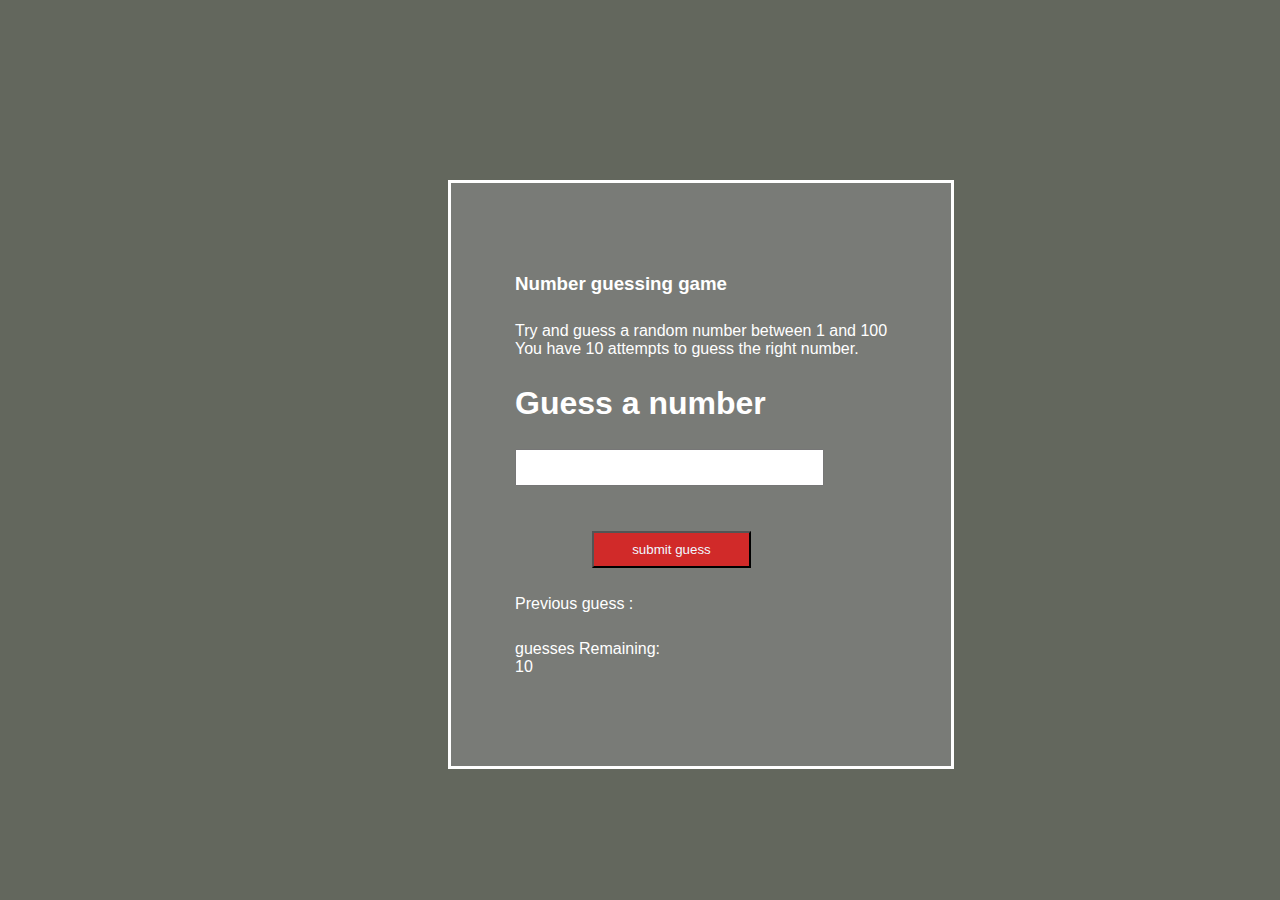
==== Project04/index.html @ deb83417 "Guessing Game in js" ====
<!DOCTYPE html>
<html lang="en">
<head>
    <meta charset="UTF-8">
    <meta name="viewport" content="width=device-width, initial-scale=1.0">
    <link rel="stylesheet" href="style.css">
    <title>Document</title>
</head>
<body>
    <div id="main">
        <div id="game">
            <h3>Number guessing game</h3>
            <p id="p1">Try and guess a random number between 1 and 100 <br>
                You have 10 attempts to guess the right number.
            </p>
            <form >
                <h1>Guess a number </h1>
                <input type="text" id="text"> <div class="textfield"></div><br>
                <input type="submit" id="sub" value="submit guess" class="guessSubmit">
            </form>

            <div class="resultParas">
                <p>Previous guess : </p><span><div class="guesses"></div></span>
                <p>guesses Remaining: </p><div class="lastResult">10</div></span>
                <p><div class="lowOrHi"></div></p>
            </div>
        </div>
    </div>
    <script src="script.js"></script>
</body>
</html>
---- Project04/style.css ----
*{
    margin: 0;
    padding: 0;
    box-sizing: border-box;
}

html,body{
    height: 100%;
    width: 100%;
}

#main{
    height: 100%;
    width: 100%;
    font-family: Arial, Helvetica, sans-serif;
    background-color: rgb(99, 103, 93);
}

#game{
    position: absolute;
    top: 20vh ;
    left: 35vw;
    border: solid;
    padding: 10vh 5vw;
    background-color: rgb(121, 123, 119);
    color: white;
}

#p1{
    margin-top: 3vh;
}

h1{
    margin-top: 3vh;
}

#text{
    margin-top: 3vh;
    padding: 1vh 5vw;
}

#sub{
    margin-top: 3vh;
    margin-left: 6vw;
    padding: 1vh 3vw;
    background-color: rgba(255, 0, 0, 0.655);
    color: aliceblue;
}

.resultParas{
    margin-top: 3vh;
}
.guesses{
    margin-top: 3vh;
}
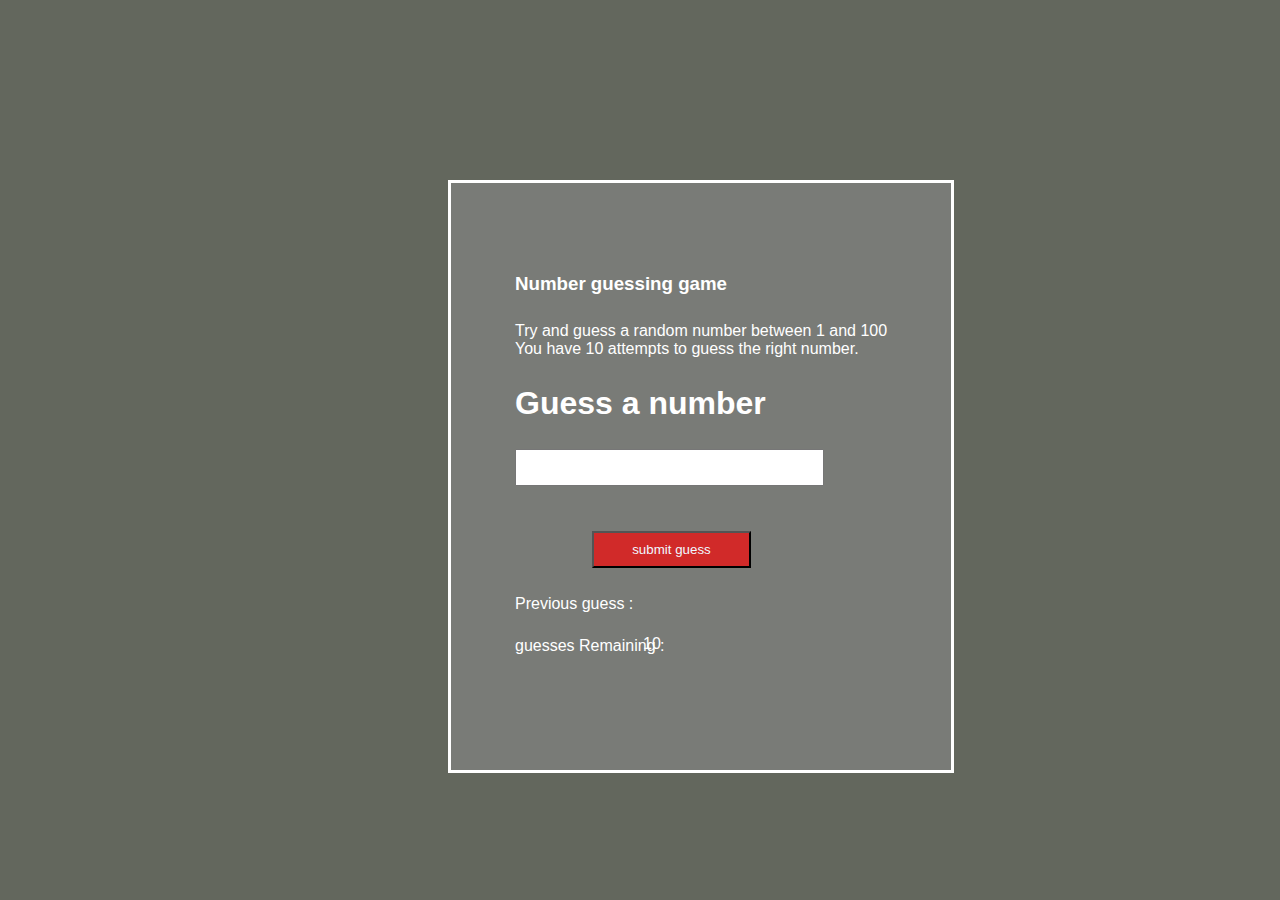
==== commit f52da420: "Number guessing Game" ====
--- a/Project04/index.html
+++ b/Project04/index.html
@@ -20,8 +20,8 @@
             </form>
 
             <div class="resultParas">
-                <p>Previous guess : </p><span><div class="guesses"></div></span>
-                <p>guesses Remaining: </p><div class="lastResult">10</div></span>
+                <p id="prev">Previous guess : </p><span><div class="guesses"></div></span>
+                <p id="last">guesses Remaining :  </p><span><div class="lastResult"> 10</div></span>
                 <p><div class="lowOrHi"></div></p>
             </div>
         </div>
--- a/Project04/style.css
+++ b/Project04/style.css
@@ -51,5 +51,19 @@
     margin-top: 3vh;
 }
 .guesses{
+    margin-top: -2.3vh;
+    margin-left: 8vw;
+}
+
+.lastResult{
+    margin-left: 10vw;
+    margin-top: -2.3vh;
+}
+
+#last{
+    margin-top: 5vh;
+}
+
+.lowOrHi{
     margin-top: 3vh;
 }